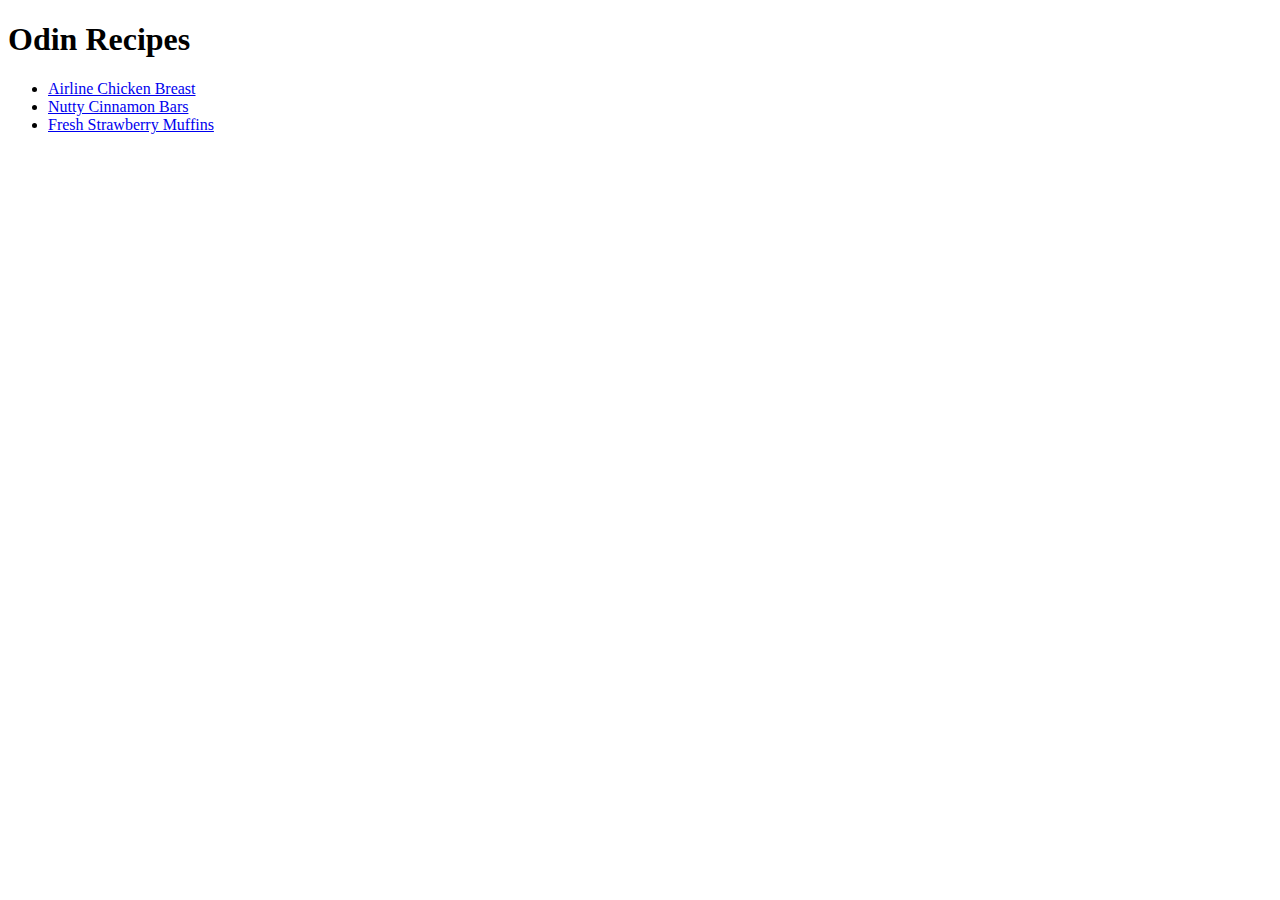
==== index.html @ db542dec "Completed Odin-Recipes" ====
<!DOCTYPE html>
<html lang="en">
<head>
    <meta charset="UTF-8">
    <title>Odin Recipes</title>
</head>
<body>
    <h1>Odin Recipes</h1>
    <ul>
        <li><a href="./recipes/chickenbreast.html">Airline Chicken Breast</a></li>
        <li><a href="./recipes/cinnamonbars.html">Nutty Cinnamon Bars</a></li>
        <li><a href="./recipes/strawberrymuffins.html">Fresh Strawberry Muffins</a></li>
    </ul>
</body>
</html>
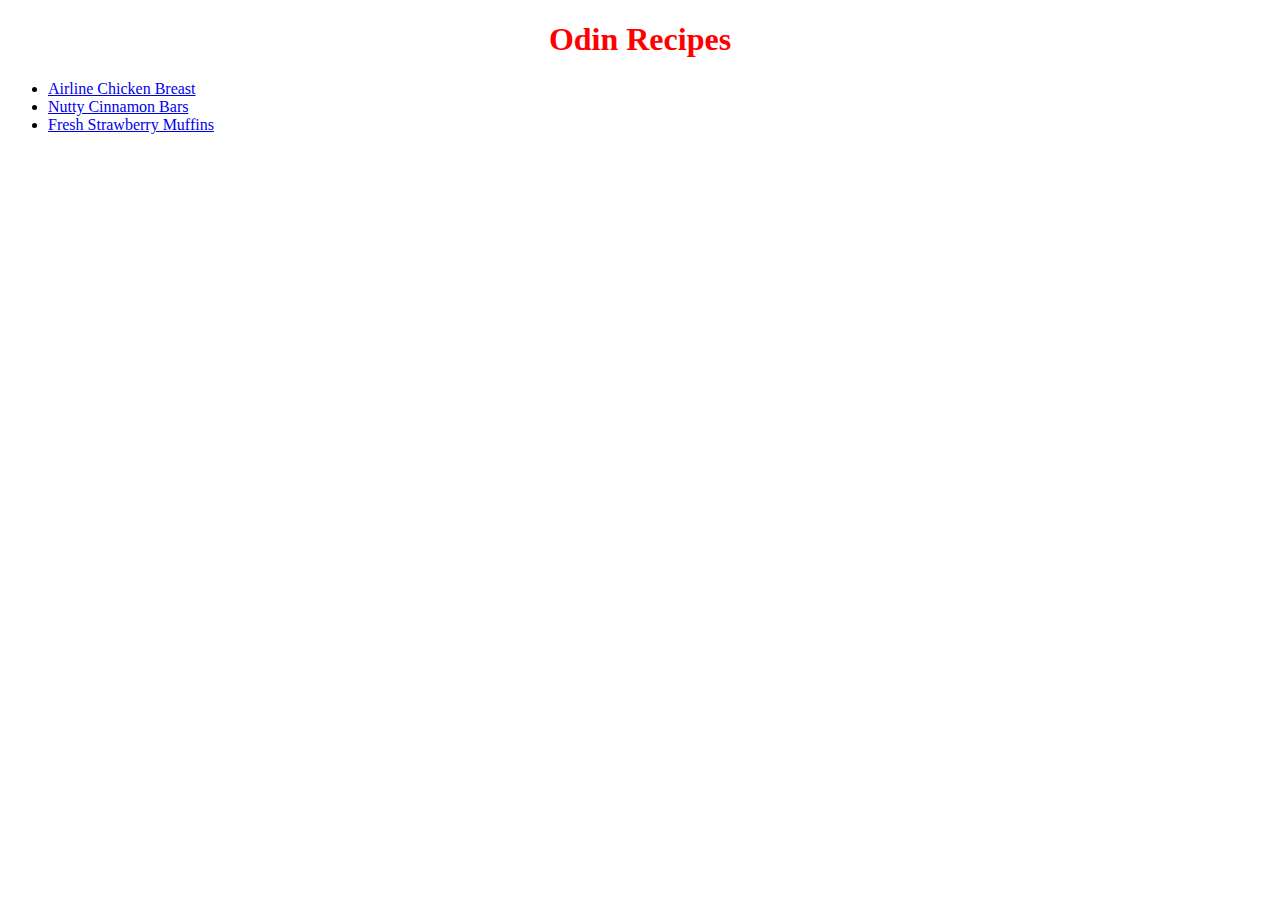
==== commit fea05d7c: "Fixed CSS - updated Webpage to include some font changes" ====
--- a/index.html
+++ b/index.html
@@ -1,11 +1,12 @@
 <!DOCTYPE html>
 <html lang="en">
 <head>
-    <meta charset="UTF-8">
+    <link rel="stylesheet" href="./css/styles.css"/>
+    <meta charset="utf-8">
     <title>Odin Recipes</title>
 </head>
 <body>
-    <h1>Odin Recipes</h1>
+    <h1 id="title">Odin Recipes</h1>
     <ul>
         <li><a href="./recipes/chickenbreast.html">Airline Chicken Breast</a></li>
         <li><a href="./recipes/cinnamonbars.html">Nutty Cinnamon Bars</a></li>
--- a/css/styles.css
+++ b/css/styles.css
@@ -0,0 +1,14 @@
+/* styles.css */
+#title {
+    color:red;
+    text-align:center;
+}
+
+p {
+    color:crimson;
+}
+
+img {
+    height:auto;
+    width:600px;
+}